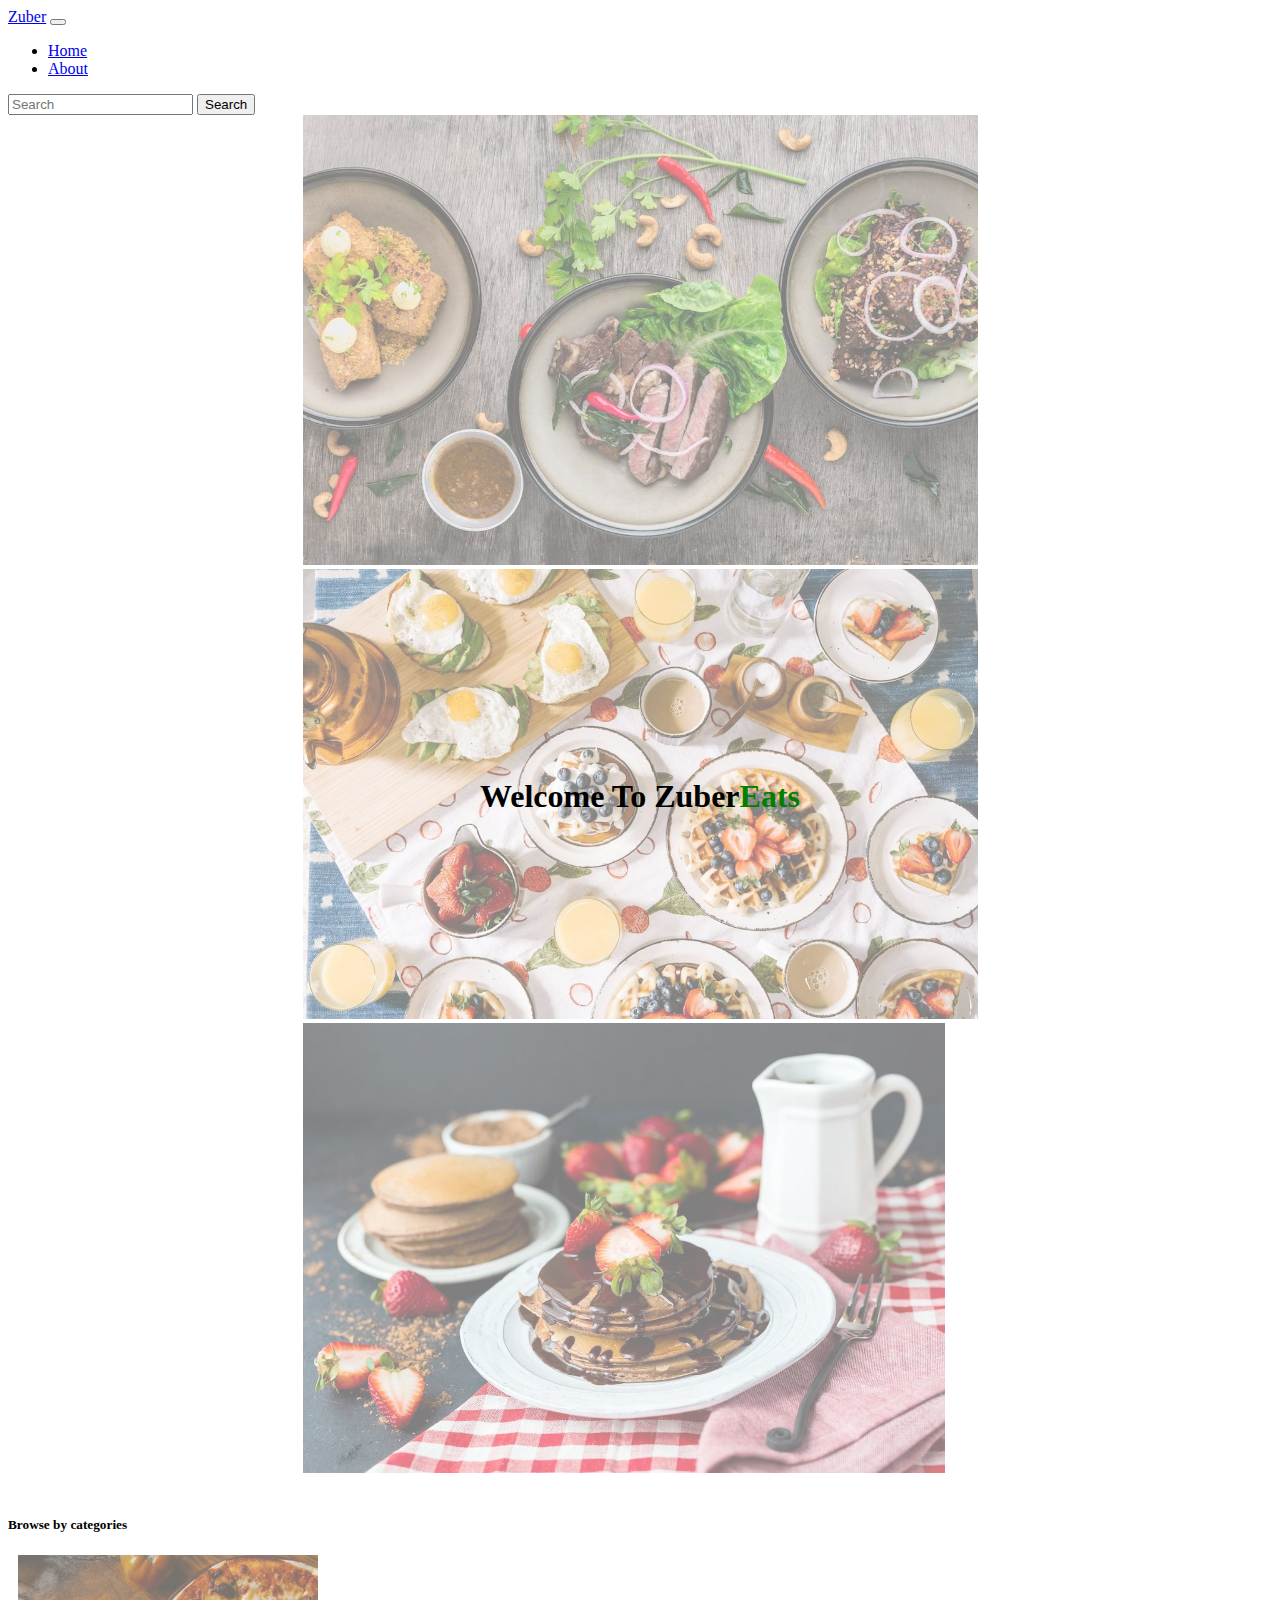
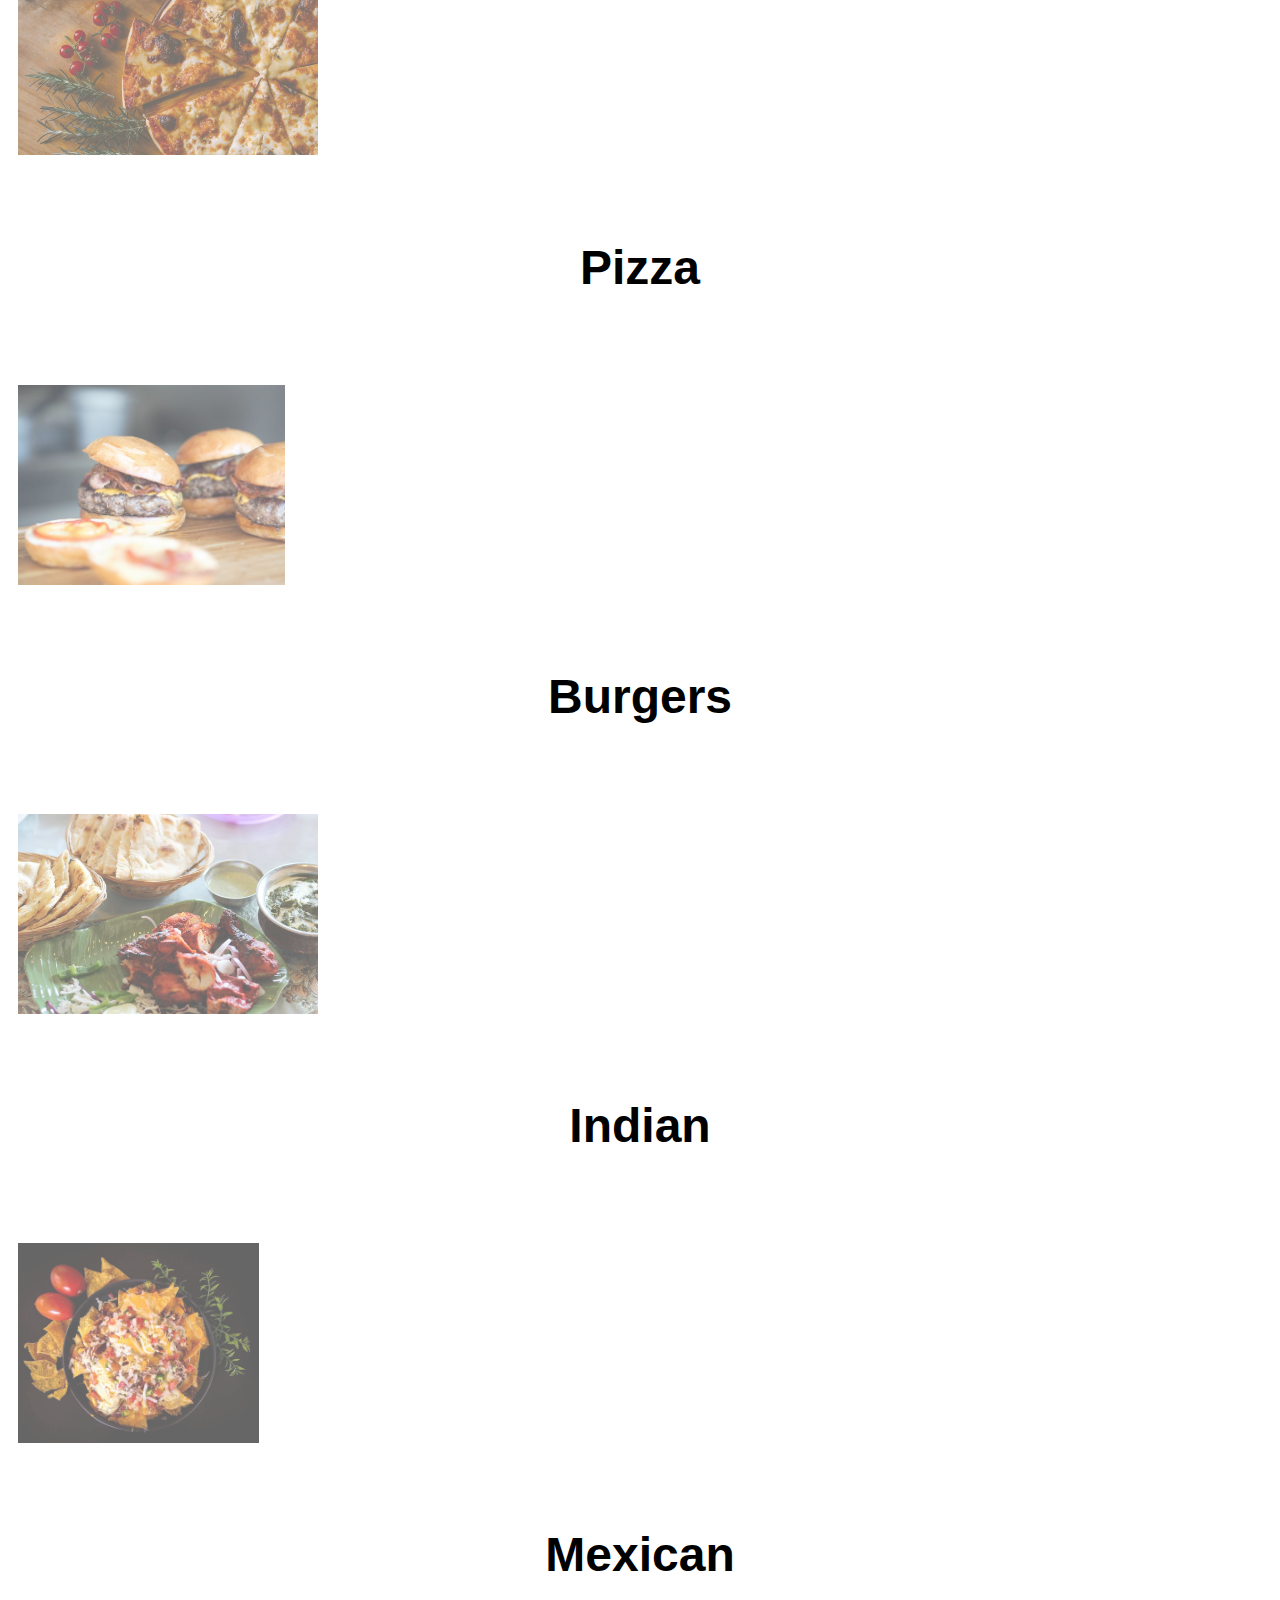
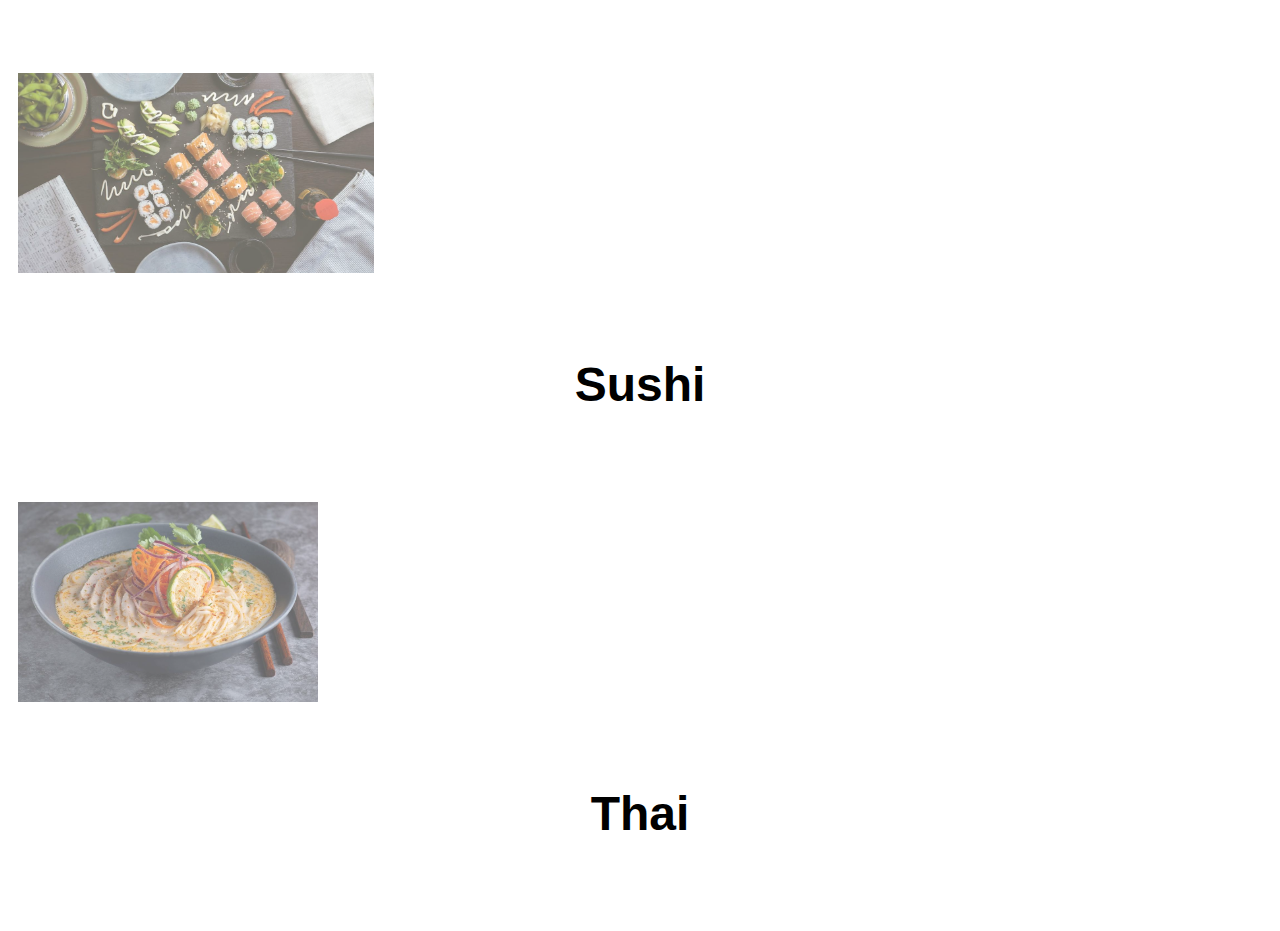
==== index.html @ 72d3ac51 "index added" ====
<!DOCTYPE html>
<html lang="en">

<head>
    <!-- Required meta tags -->
    <meta charset="utf-8" />
    <meta name="viewport" content="width=device-width, initial-scale=1" />

    <!-- Bootstrap CSS -->
    <link href="https://cdn.jsdelivr.net/npm/bootstrap@5.0.2/dist/css/bootstrap.min.css" rel="stylesheet"
        integrity="sha384-EVSTQN3/azprG1Anm3QDgpJLIm9Nao0Yz1ztcQTwFspd3yD65VohhpuuCOmLASjC" crossorigin="anonymous" />

    <link rel="stylesheet" href="style.css" />

    <title>Zuber Eats</title>
</head>

<body>
    <!-- NAVBAR -->
    <nav class="navbar navbar-expand-lg navbar-light bg-light">
        <div class="container-fluid">
            <a class="navbar-brand" href="#">Zuber</a>
            <button class="navbar-toggler" type="button" data-bs-toggle="collapse" data-bs-target="#navbarTogglerDemo02"
                aria-controls="navbarTogglerDemo02" aria-expanded="false" aria-label="Toggle navigation">
                <span class="navbar-toggler-icon"></span>
            </button>
            <div class="collapse navbar-collapse" id="navbarTogglerDemo02">
                <ul class="navbar-nav me-auto mb-2 mb-lg-0">
                    <li class="nav-item">
                        <a class="nav-link active" aria-current="page" href="#">Home</a>
                    </li>
                    <li class="nav-item">
                        <a class="nav-link" href="about.html">About</a>
                    </li>
                </ul>
                <form class="d-flex">
                    <input class="form-control me-2" type="search" placeholder="Search" aria-label="Search" />
                    <button class="btn btn-outline-success" type="submit">Search</button>
                </form>
            </div>
        </div>
    </nav>

    <!-- HERO/CAROUSEL -->
    <div id="carouselExampleSlidesOnly" class="carousel slide" data-bs-ride="carousel">
        <div class="carousel-inner">
            <div class="carousel-item active">
                <img src="img/cover/food-1.jpeg" class="caro-img d-block w-100" alt="food-1" />
            </div>
            <div class="carousel-item">
                <img src="img/cover/food-2.jpeg" class="caro-img d-block w-100" alt="food-2" />
            </div>
            <div class="carousel-item">
                <img src="img/cover/food-3.jpeg" class="caro-img d-block w-100" alt="food-3" />
            </div>
        </div>

        <!-- Hero Title -->
        <h1 class="hero-title">Welcome To Zuber<span class="green">Eats</span></h1>
    </div>

    <br />

    <!-- CATEGORIES -->
    <!-- Category Title -->
    <div class="container">
        <h5>Browse by categories</h5>
    </div>

    <!-- Category cards -->
    <div class="container">
        <div class="row">
            <!-- PIZZA -->
            <div class="col-md">
                <div class="card bg-dark text-white">
                    <img src="img/categories/pizza.jpeg" class="card-img" alt="pizza" />
                    <div class="card-img-overlay">
                        <h5 class="card-title">Pizza</h5>
                    </div>
                </div>
            </div>
            <!-- BURGERS -->
            <div class="col-md">
                <div class="card bg-dark text-white">
                    <img src="img/categories/burgers.jpeg" class="card-img" alt="burgers" />
                    <div class="card-img-overlay">
                        <h5 class="card-title">Burgers</h5>
                    </div>
                </div>
            </div>
        </div>
        <div class="row">
            <!-- INDIAN -->
            <div class="col-md">
                <div class="card bg-dark text-white">
                    <img src="img/categories/indian.jpeg" class="card-img" alt="indian" />
                    <div class="card-img-overlay">
                        <h5 class="card-title">Indian</h5>
                    </div>
                </div>
            </div>
            <!-- MEXICAN -->
            <div class="col-md">
                <div class="card bg-dark text-white">
                    <img src="img/categories/mexican.jpeg" class="card-img" alt="mexican" />
                    <div class="card-img-overlay">
                        <h5 class="card-title">Mexican</h5>
                    </div>
                </div>
            </div>
        </div>
        <div class="row">
            <!-- SUSHI -->
            <div class="col-md">
                <div class="card bg-dark text-white">
                    <img src="img/categories/sushi.jpeg" class="card-img" alt="sushi" />
                    <div class="card-img-overlay">
                        <h5 class="card-title">Sushi</h5>
                    </div>
                </div>
            </div>
            <!-- THAI -->
            <div class="col-md">
                <div class="card bg-dark text-white">
                    <img src="img/categories/thai.jpeg" class="card-img" alt="thai" />
                    <div class="card-img-overlay">
                        <h5 class="card-title">Thai</h5>
                    </div>
                </div>
            </div>
        </div>
    </div>

    <!-- Bootstrap Bundle with Popper -->
    <script src="https://cdn.jsdelivr.net/npm/bootstrap@5.0.2/dist/js/bootstrap.bundle.min.js"
        integrity="sha384-MrcW6ZMFYlzcLA8Nl+NtUVF0sA7MsXsP1UyJoMp4YLEuNSfAP+JcXn/tWtIaxVXM"
        crossorigin="anonymous"></script>
</body>

</html>
---- style.css ----
.caro-img {
  opacity: 0.5;
  height: 50vh;
  object-fit: cover;
}

.hero-title {
  position: absolute;
  font: 4rem;
  margin: 12px;
}

.carousel {
  display: flex;
  justify-content: center;
  align-items: center;
}

.green {
  color: green;
}

.card {
  margin: 10px;
}

.card:hover {
  transform: scale(1.05);
}

.card-img {
  height: 200px;
  object-fit: cover;
  opacity: 0.6;
}

.card-title {
  font-size: 3rem;
  font-family: Arial, Helvetica, sans-serif;
}

.card-img-overlay {
  display: flex;
  justify-content: center;
  align-items: center;
}
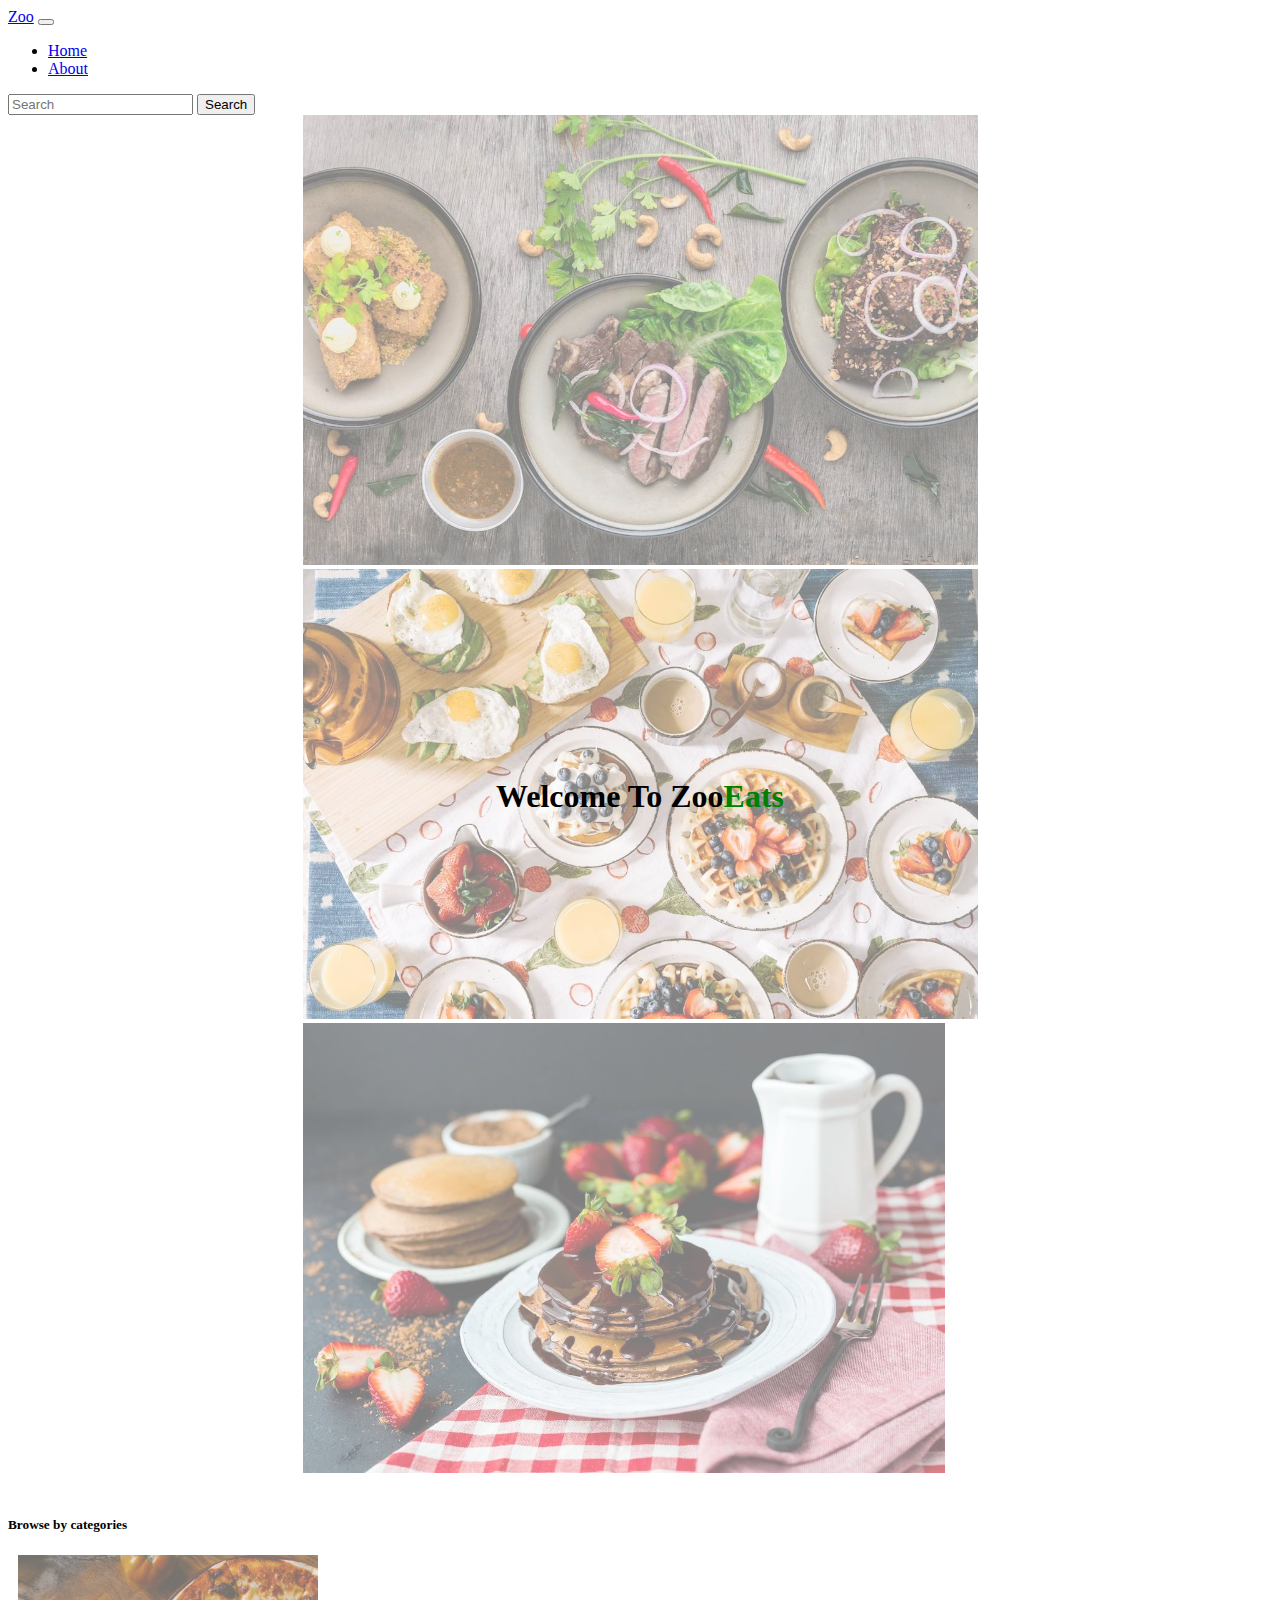
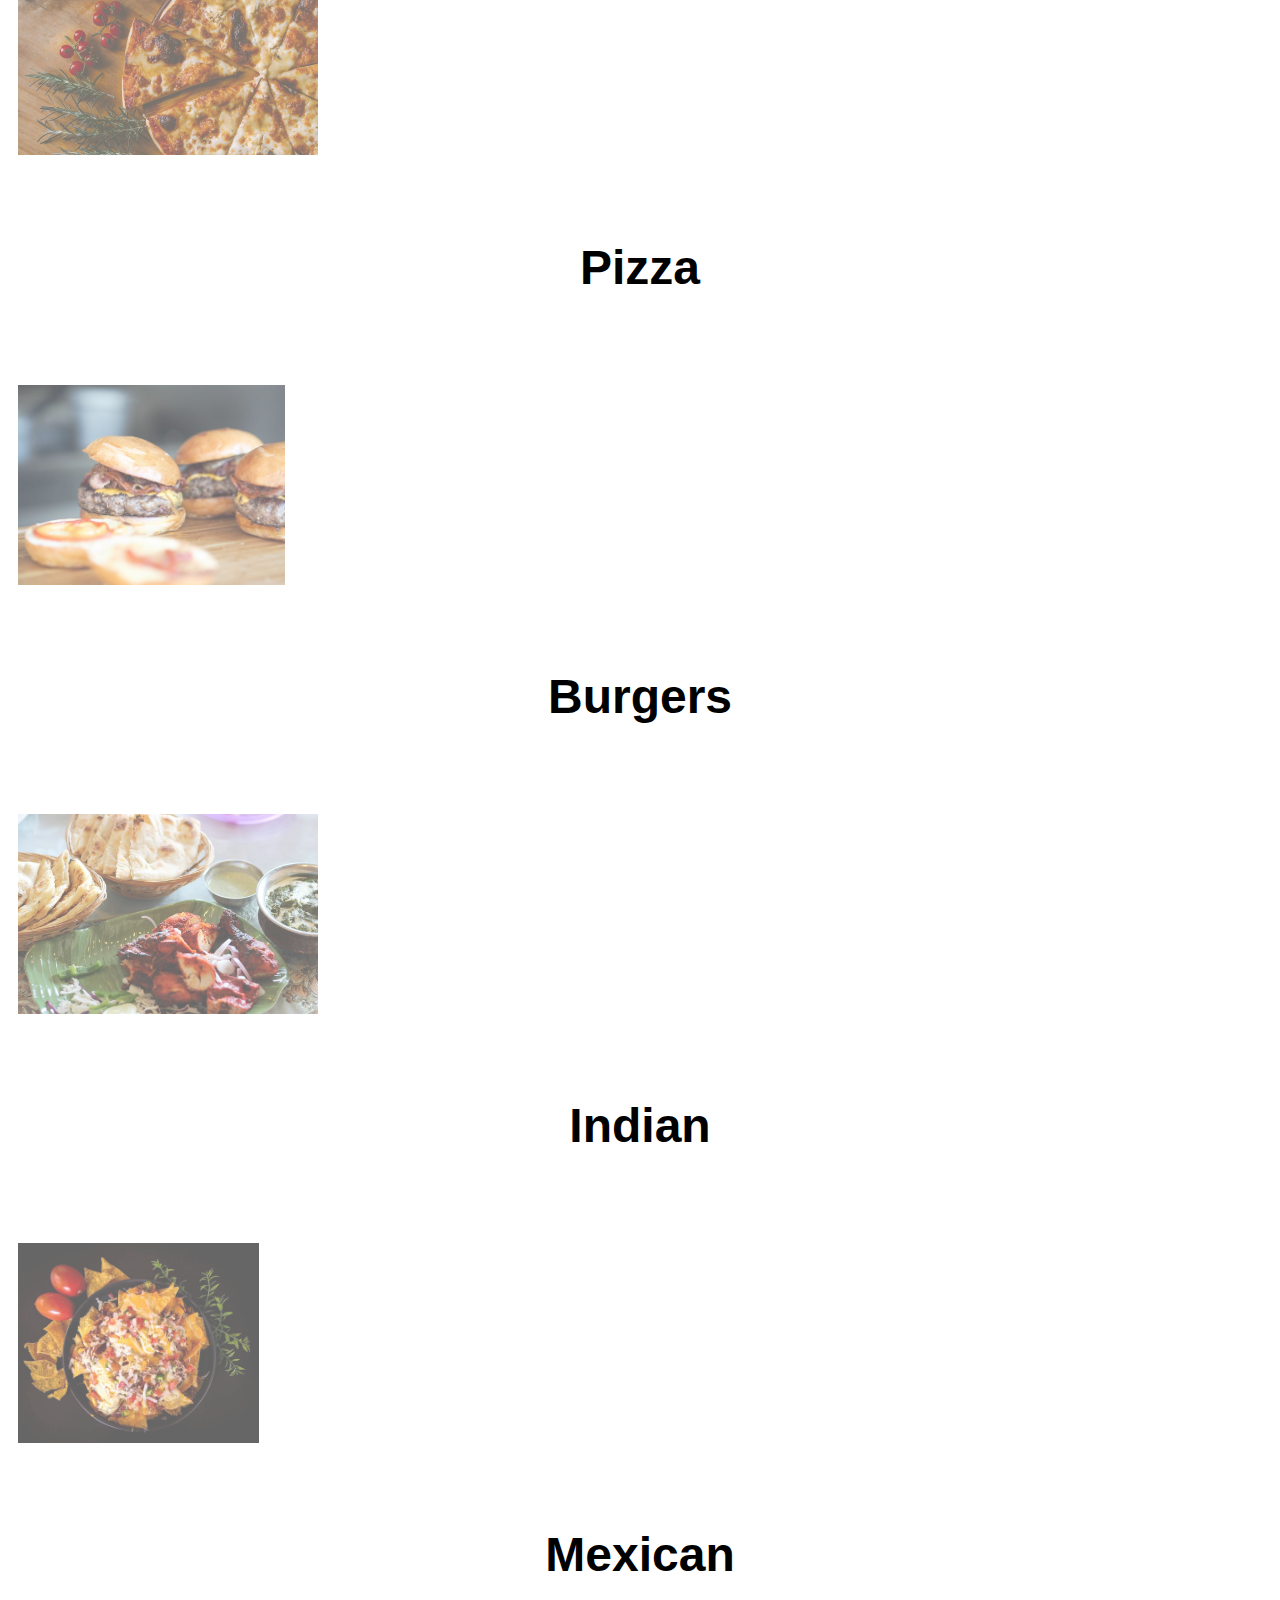
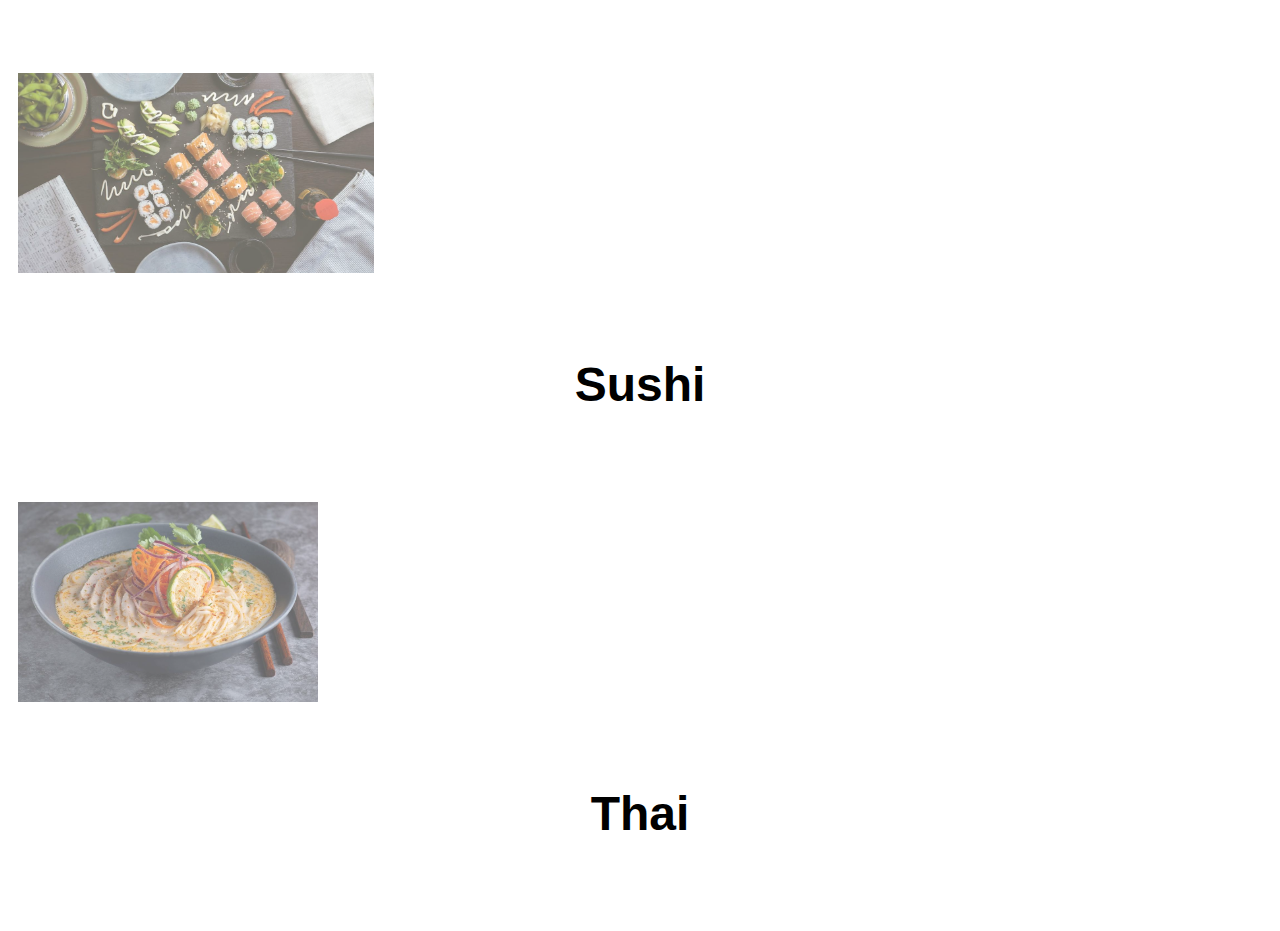
==== commit 20437db3: "changed name to Zoo" ====
--- a/index.html
+++ b/index.html
@@ -12,14 +12,14 @@
 
     <link rel="stylesheet" href="style.css" />
 
-    <title>Zuber Eats</title>
+    <title>Zoo Eats</title>
 </head>
 
 <body>
     <!-- NAVBAR -->
     <nav class="navbar navbar-expand-lg navbar-light bg-light">
         <div class="container-fluid">
-            <a class="navbar-brand" href="#">Zuber</a>
+            <a class="navbar-brand" href="#">Zoo</a>
             <button class="navbar-toggler" type="button" data-bs-toggle="collapse" data-bs-target="#navbarTogglerDemo02"
                 aria-controls="navbarTogglerDemo02" aria-expanded="false" aria-label="Toggle navigation">
                 <span class="navbar-toggler-icon"></span>
@@ -56,7 +56,7 @@
         </div>
 
         <!-- Hero Title -->
-        <h1 class="hero-title">Welcome To Zuber<span class="green">Eats</span></h1>
+        <h1 class="hero-title">Welcome To Zoo<span class="green">Eats</span></h1>
     </div>
 
     <br />
